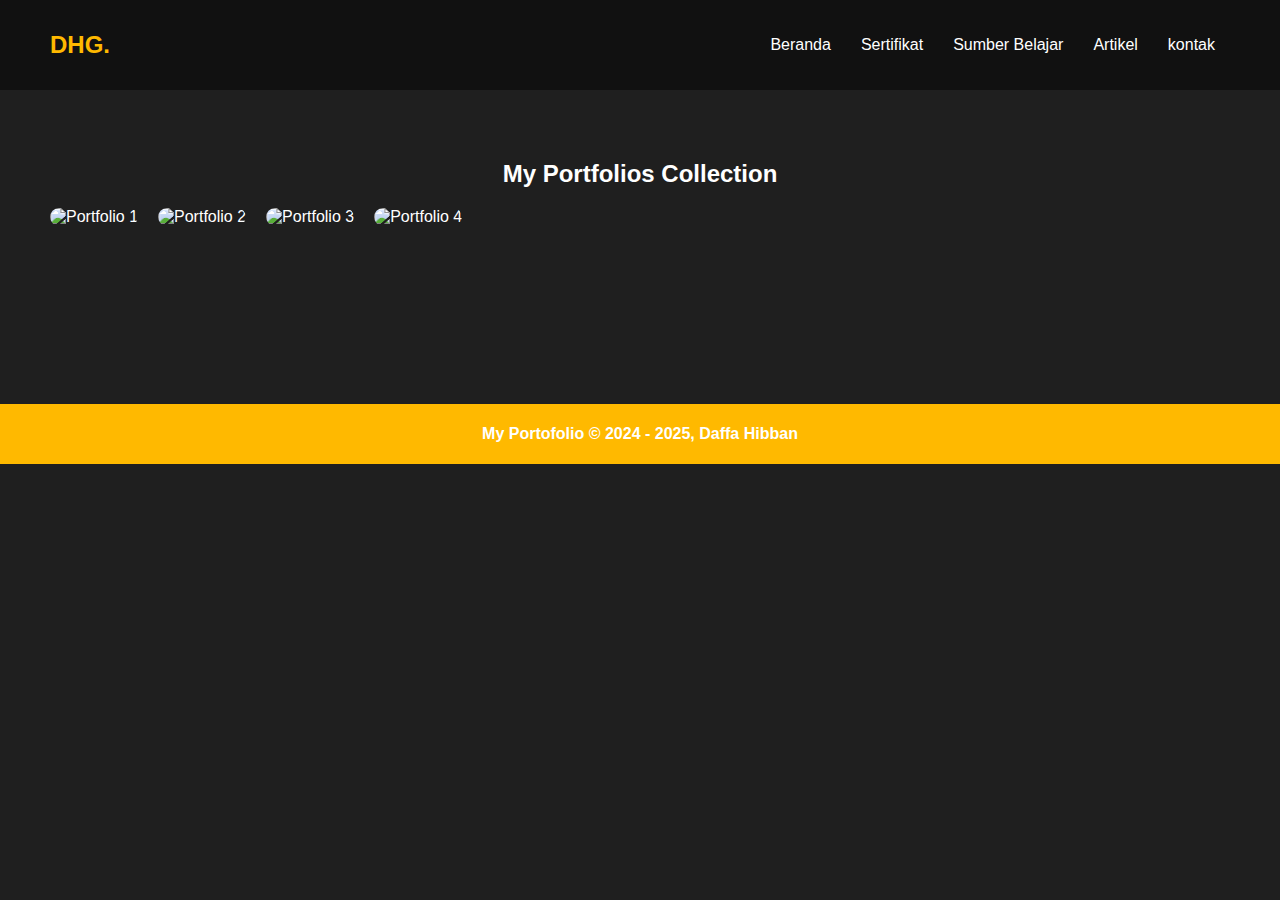
==== sertifikat.html @ 6b6d8813 "Add files via upload" ====
<!DOCTYPE html>
<html lang="en">
<head>
    <meta charset="UTF-8">
    <meta name="viewport" content="width=device-width, initial-scale=1.0">
    <title>Daffa Hibban - Portfolios</title>
    <link rel="stylesheet" href="css.css">
</head>
<body>
    <nav>
        <div class="logo">DHG.</div>
        <ul>
            <li><a href="index.html">Beranda</a></li>
            <li><a href="sertifikat.html">Sertifikat</a></li>
            <li><a href="sumber.html">Sumber Belajar</a></li>
            <li><a href="artikel.html">Artikel</a></li>
            <li><a href="kontak.html">kontak</a></li>
        </ul>
    </nav>

    <section class="portfolio">
        <h2>My Portfolios Collection</h2>
        <div class="portfolio-items">
            <div class="zoom">
            <img src="img/Screen Shot 2024-12-17 at 10.04.33.png" alt="Portfolio 1">
            </div>
            <div class="zoom">
            <img src="img/Screen Shot 2024-12-17 at 10.45.25.png" alt="Portfolio 2">
            </div>
            <div class="zoom">
            <img src="img/coding adventure.jpeg" alt="Portfolio 3">
            </div>
            <div class="zoom">
            <img src="img/PHOTO-2024-12-18-05-26-34.jpg" alt="Portfolio 4" class="foto4">
            </div>
        </div>
    </section>

    <footer style="margin-top: 10% ;">
        <p> My Portofolio &copy; 2024 - 2025, Daffa Hibban</p>
    </footer>

</body>
</html>
---- css.css ----
body {
    font-family: Arial, sans-serif;
    margin: 0;
    padding: 0;
    box-sizing: border-box;
    background-color: #1f1f1f;
    color: #ffffff;
}

nav {
    display: flex;
    justify-content: space-between;
    align-items: center;
    padding: 20px 50px;
    background-color: #111;
}

nav .logo {
    font-size: 24px;
    font-weight: bold;
    color: #ffb900;
}

nav ul {
    list-style: none;
    display: flex;
}

nav ul li {
    margin: 0 15px;
}

nav ul li a {
    text-decoration: none;
    color: #ffffff;
    transition: 0.3s;
}

nav ul li a:hover {
    color: #ffb900;
}

.hero {
    display: flex;
    justify-content: space-between;
    padding: 50px;
}

.hero .intro h1 {
    font-size: 48px;
    color: #ffffff;
}

.hero .btn {
    display: inline-block;
    background-color: #ffb900;
    padding: 10px 20px;
    color: #000;
    text-decoration: none;
    border-radius: 5px;
    margin-top: 20px;
}

.services {
    text-align: center;
    padding: 50px;
    background-color: #333;
}

.service:hover {
    transform: scale(1.2);
}

.services h2 {
    font-size: 32px;
    margin-bottom: 20px;
}

.service-items {
    display: flex;
    justify-content: center;
}

.service {
    margin: 20px;
    padding: 20px;
    background-color: #444;
    border-radius: 10px;
    transition: 0.7s ease-in-out;
}

.portfolio {
    padding: 50px;
    text-align: center;
}

.portfolio-items {
    display: flex;
    grid-template-columns: repeat(3, 1fr);
    gap: 20px;
    justify-items: center;
}

.portfolio img {
    width: 90%;
    border-radius: 10px;
    max-width: 250px; 
    margin-left: auto;
}

.contact {
    padding: 50px;
    text-align: center;
}

.contact-methods p {
    margin: 10px 0;
}

.contact a {
    color: #ffb900;
    text-decoration: none;
}

.resources {
    padding: 50px;
    text-align: center;
}

.resources h2 {
    font-size: 32px;
    margin-bottom: 20px;
    color: #ffb900;
}

.resource-list {
    display: flex;
    flex-direction: column;
    gap: 30px;
    margin-top: 20px;
}

.resource-item {
    background-color: #333;
    padding: 20px;
    border-radius: 10px;
    text-align: left;
}

.resource-item h3 {
    font-size: 24px;
    color: #ffb900;
    margin-bottom: 10px;
}

.resource-item ul {
    list-style: none;
    padding: 0;
}

.resource-item li {
    margin: 10px 0;
}

.resource-item a {
    text-decoration: none;
    color: #ffffff;
    transition: 0.3s;
}

.resource-item a:hover {
    color: #ffb900;
}

iframe {
    border-radius: 10px 10px 10px 10px;
}


footer {
        padding: 5px;
        color: white;
        background-color: #ffb900;
        text-align: center;
        font-weight: bold;
}


.article {
    text-align: center;
    padding: 50px 20px;
}

.article h1 {
    font-size: 32px;
    margin-bottom: 20px;
}

.article p {
    font-size: 18px;
    line-height: 1.6;
    max-width: 800px;
    margin: 10px auto;
}

.article h3 {
    font-size: 24px;
    margin-top: 30px;
}
.zoom {
    transition: 0.7s ease-in-out;
}

.zoom:hover {
    transform: scale(1.2);
}

.hero-image {
    transition: 0.5s ease-in-out;
}

.hero-image:hover {
    transform: scale(1.2);
}
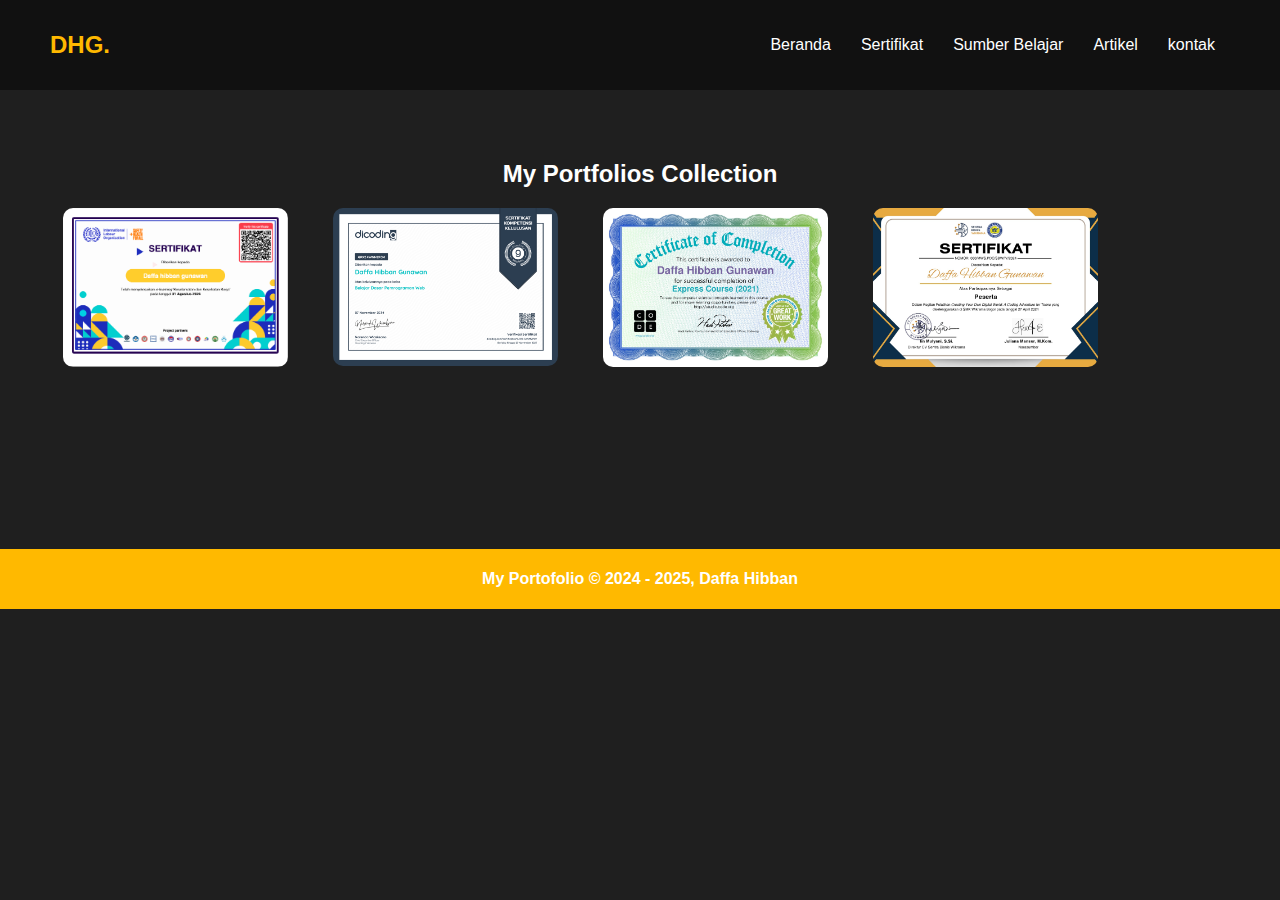
==== commit e1743d4b: "Update sertifikat.html" ====
--- a/sertifikat.html
+++ b/sertifikat.html
@@ -22,16 +22,16 @@
         <h2>My Portfolios Collection</h2>
         <div class="portfolio-items">
             <div class="zoom">
-            <img src="img/Screen Shot 2024-12-17 at 10.04.33.png" alt="Portfolio 1">
+            <img src="Screen Shot 2024-12-17 at 10.04.33.png" alt="Portfolio 1">
             </div>
             <div class="zoom">
-            <img src="img/Screen Shot 2024-12-17 at 10.45.25.png" alt="Portfolio 2">
+            <img src="Screen Shot 2024-12-17 at 10.45.25.png" alt="Portfolio 2">
             </div>
             <div class="zoom">
-            <img src="img/coding adventure.jpeg" alt="Portfolio 3">
+            <img src="coding adventure.jpeg" alt="Portfolio 3">
             </div>
             <div class="zoom">
-            <img src="img/PHOTO-2024-12-18-05-26-34.jpg" alt="Portfolio 4" class="foto4">
+            <img src="PHOTO-2024-12-18-05-26-34.jpg" alt="Portfolio 4" class="foto4">
             </div>
         </div>
     </section>
